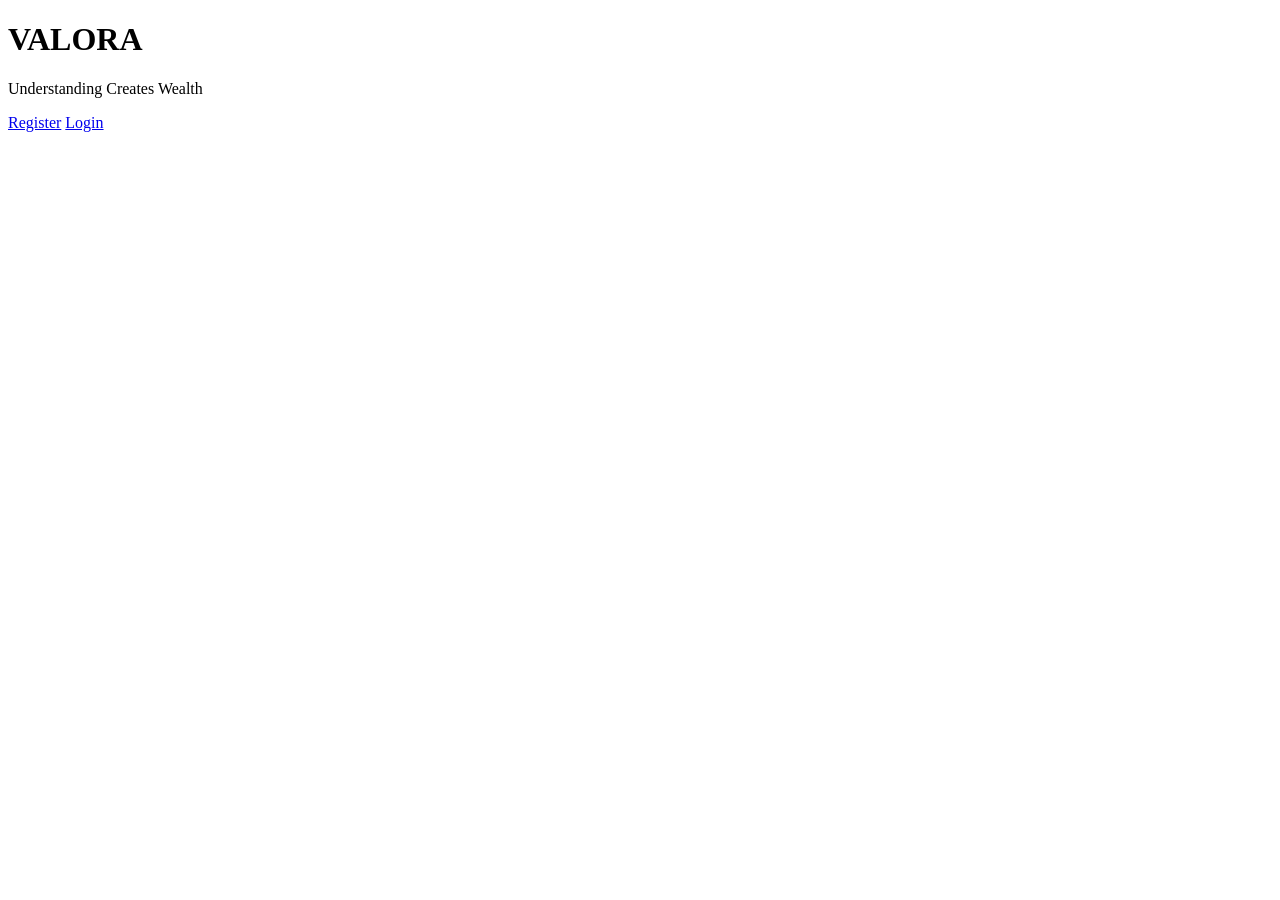
==== index.html @ 1cc0c1d2 "Create index.html" ====
<!DOCTYPE html>
<html>
<head>
  <title>Valora School</title>
  <link rel="stylesheet" href="css/style.css">
</head>
<body>

<header>
  <h1>VALORA</h1>
  <p>Understanding Creates Wealth</p>
</header>

<div class="container">
  <div class="card">
    <a href="register.html" class="btn">Register</a>
    <a href="login.html" class="btn">Login</a>
  </div>
</div>

</body>
</html>
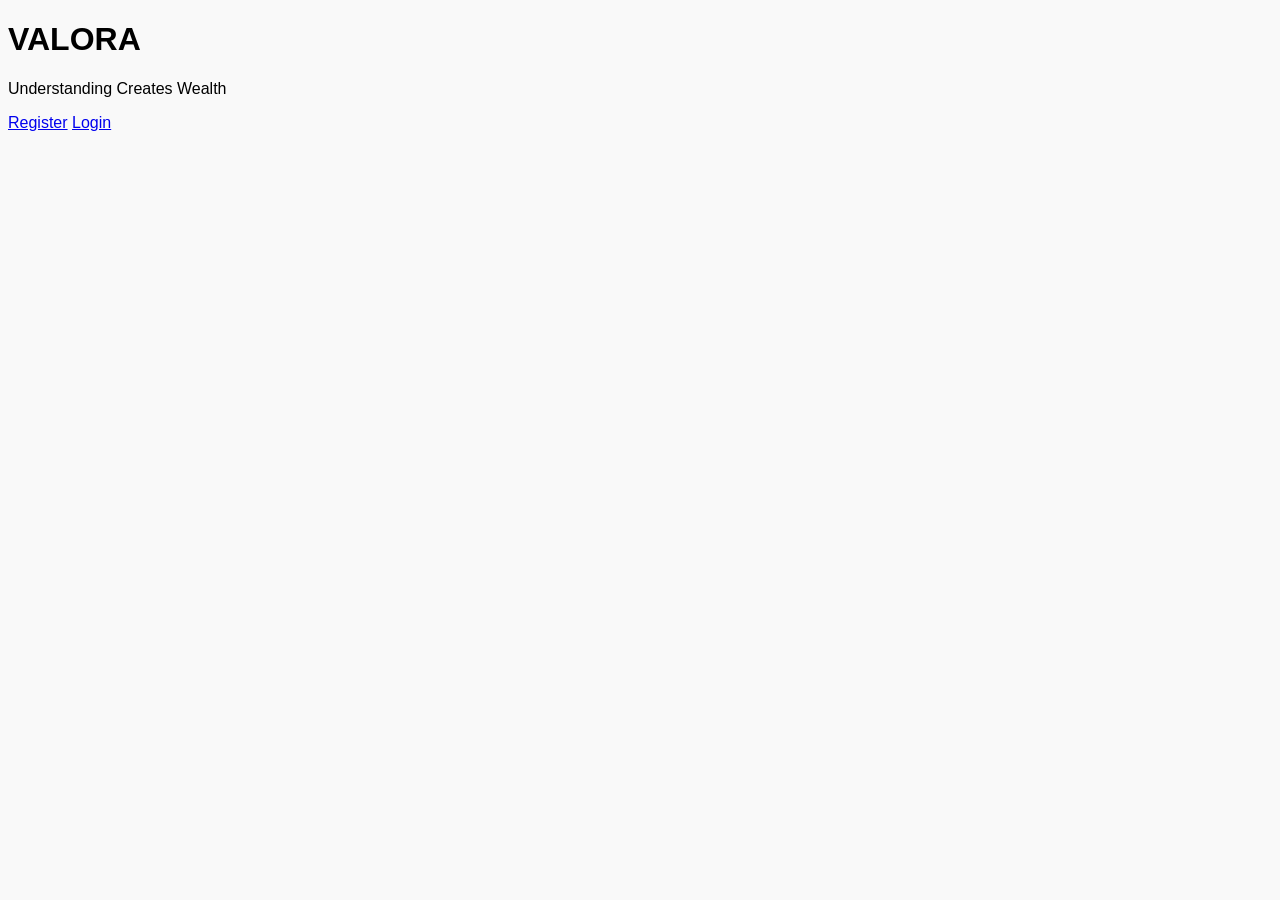
==== commit 1c1cbb3a: "Update index.html" ====
--- a/index.html
+++ b/index.html
@@ -3,7 +3,59 @@
 <head>
   <title>Valora School</title>
   <link rel="stylesheet" href="css/style.css">
-</head>
+  <style>
+    /* PASTE YOUR ENTIRE CSS HERE */
+    body { font-family: Arial; background: #f9f9f9; }
+    .header { color: #4361ee; }
+    /* ...body {
+  font-family: Arial, sans-serif;
+  margin: 0;
+  background: #f4f4f4;
+}
+
+header {
+  background: #4b0082;
+  color: white;
+  padding: 15px;
+  text-align: center;
+}
+
+.container {
+  max-width: 1000px;
+  margin: auto;
+  padding: 20px;
+}
+
+.card {
+  background: white;
+  padding: 20px;
+  margin: 15px 0;
+  border-radius: 6px;
+}
+
+h2, h3 {
+  color: #4b0082;
+}
+
+button, .btn {
+  padding: 10px 15px;
+  background: #4b0082;
+  color: white;
+  border: none;
+  border-radius: 4px;
+  cursor: pointer;
+  text-decoration: none;
+  display: inline-block;
+}
+
+input, select {
+  width: 100%;
+  padding: 10px;
+  margin: 8px 0;
+}
+ ... */
+  </style>
+</head
 <body>
 
 <header>
